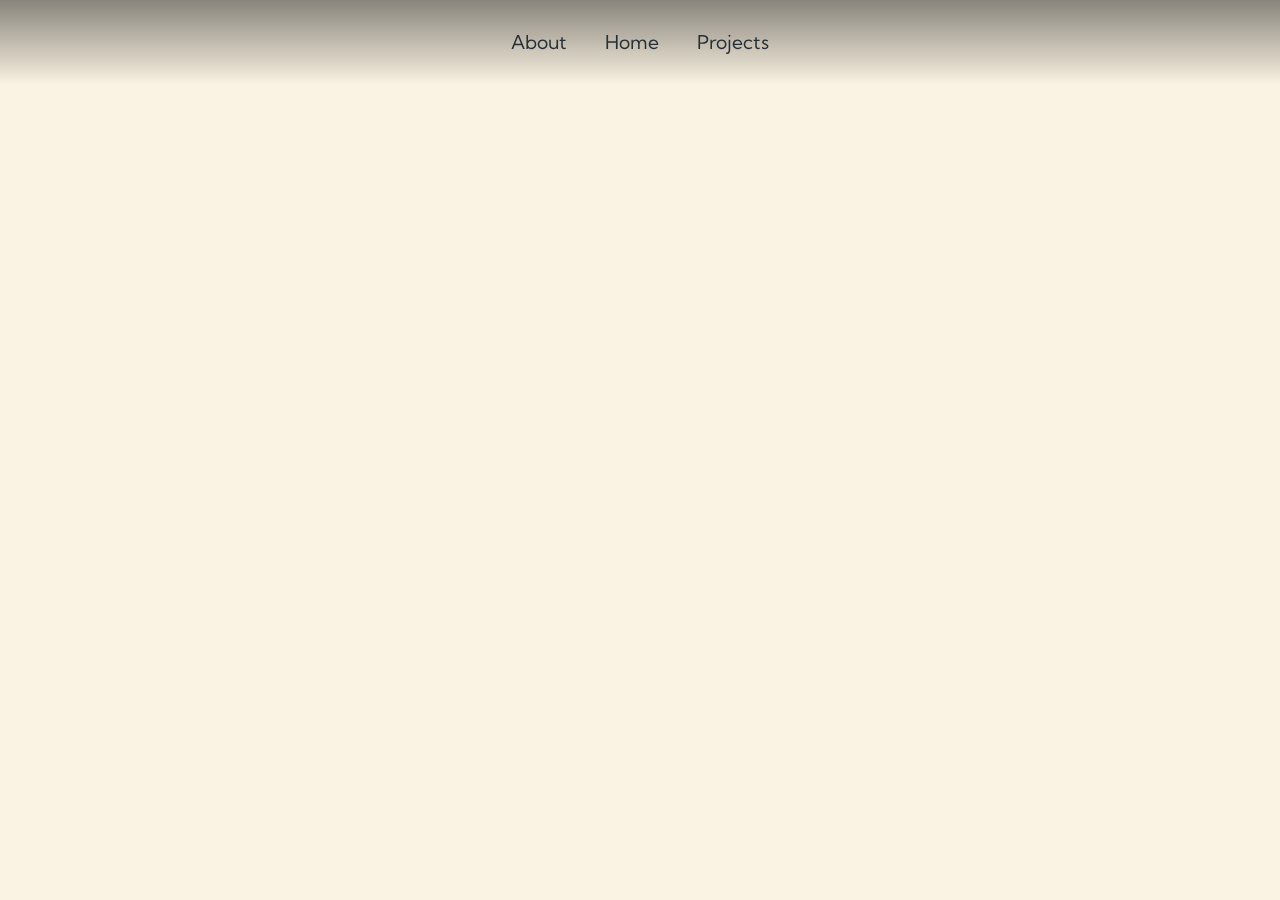
==== index.html @ 465921ae "feat: Fix 404 script, minify 404 page, fix bad css import" ====
<!-- Copyright (c) kxnzen, All rights reserved. -->
<!DOCTYPE html>
<html lang="en">
    <script type="module" crossorigin src="/assets/index-PJ-u6_lk.js"></script>

    <body>
        <div id="root"></div>
    </body>
</html>
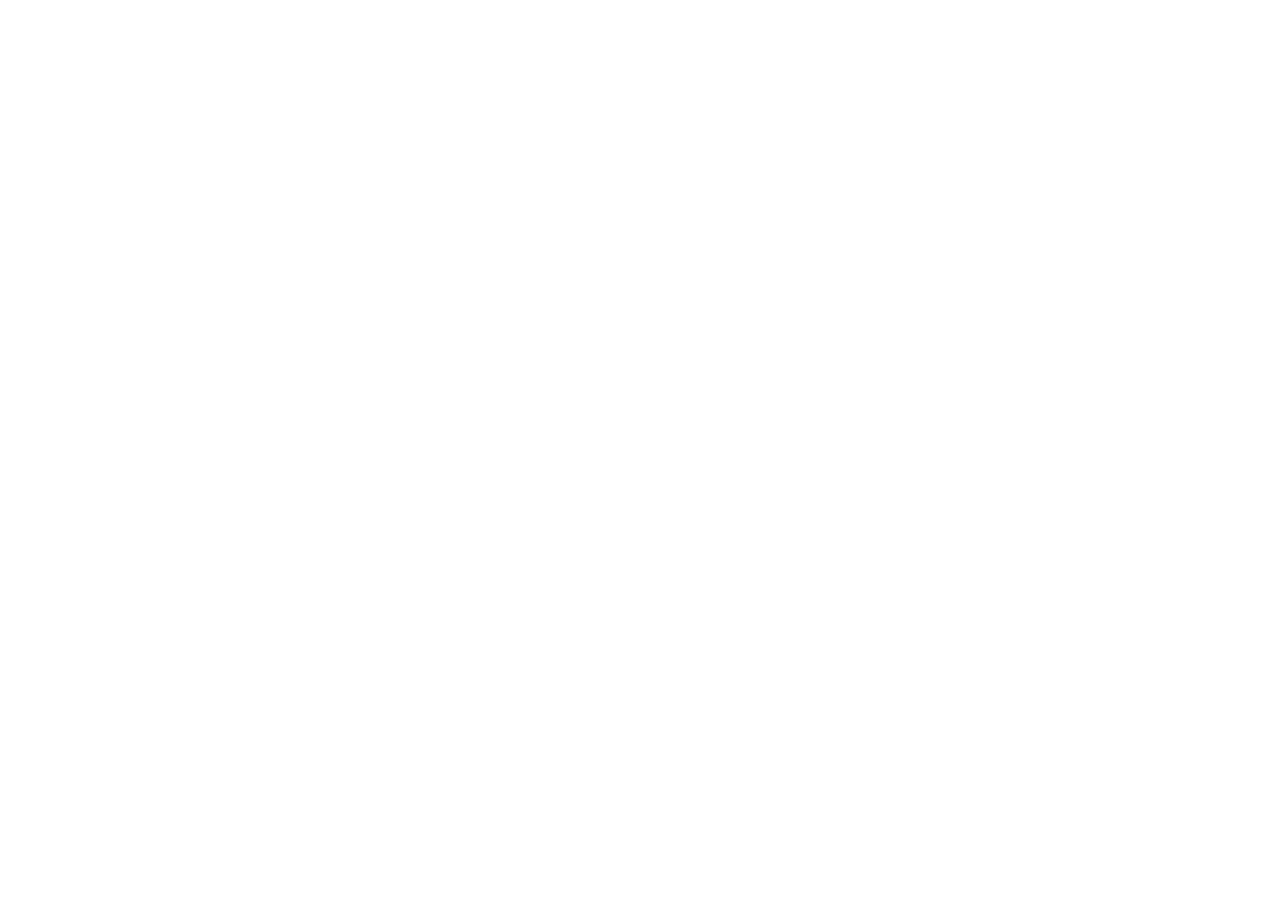
==== commit 6bc55d16: "Update index.html" ====
--- a/index.html
+++ b/index.html
@@ -1,10 +1,27 @@
 <!-- Copyright (c) kxnzen, All rights reserved. -->
 <!DOCTYPE html>
+
+<head>
+      <script type="text/javascript">
+      // https://github.com/rafgraph/spa-github-pages
+      (function(l) {
+        if (l.search[1] === '/' ) {
+          var decoded = l.search.slice(1).split('&').map(function(s) { 
+            return s.replace(/~and~/g, '&')
+          }).join('?');
+          window.history.replaceState(null, null,
+              l.pathname.slice(0, -1) + decoded + l.hash
+          );
+        }
+      }(window.location))
+    </script>
+</head>
+
 <html lang="en">
-    <script type="module" crossorigin src="/assets/index-PJ-u6_lk.js"></script>
-
-    <body>+    <script type="module" crossorigin src="/assets/index-R0qetcZY.js"></script>
+
+    <body>
 
         <div id="root"></div>
     </body>
-</html>+</html>
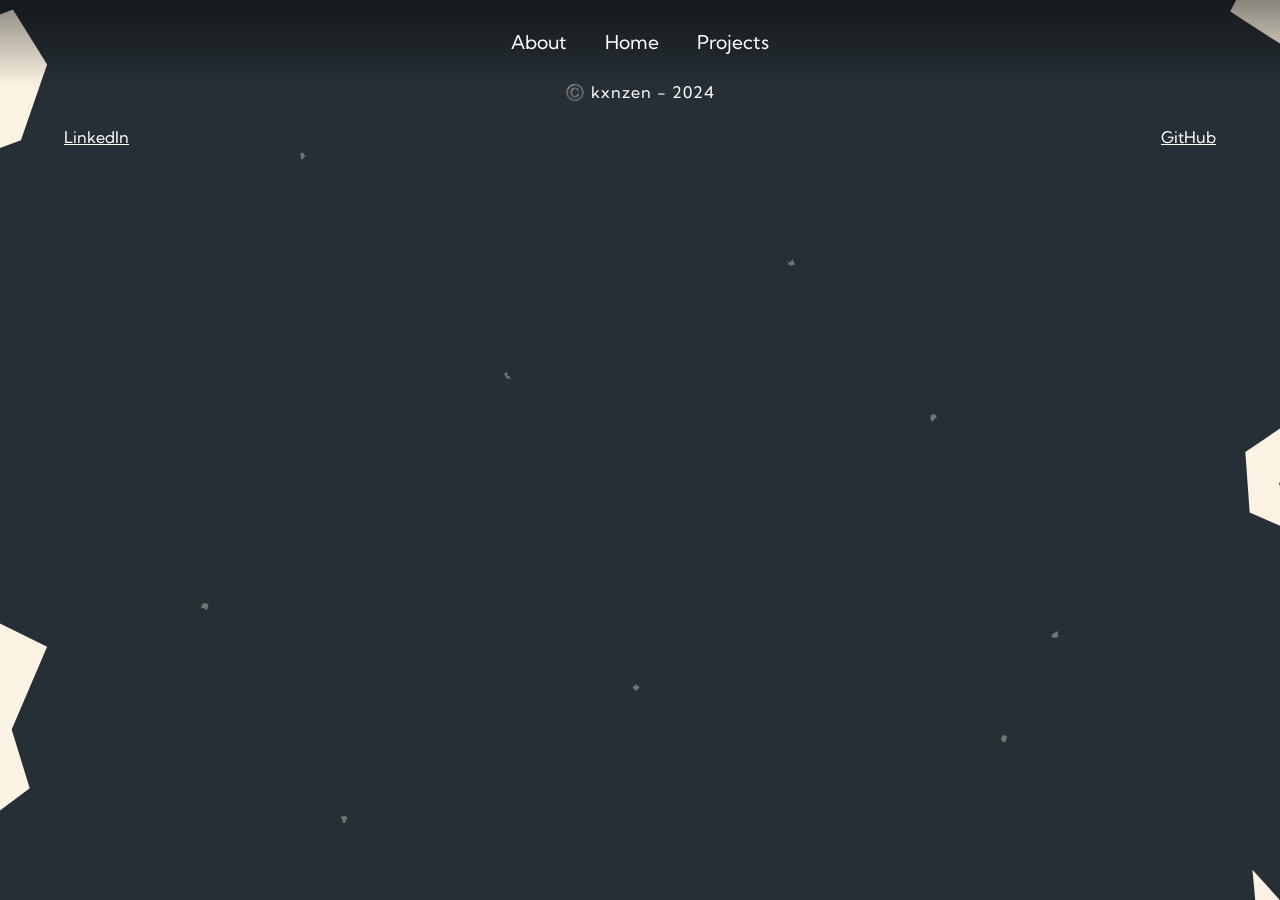
==== commit 50d3699f: "fix: Styles" ====
--- a/index.html
+++ b/index.html
@@ -1,27 +1,10 @@
 <!-- Copyright (c) kxnzen, All rights reserved. -->
 <!DOCTYPE html>
-
-<head>
-      <script type="text/javascript">
-      // https://github.com/rafgraph/spa-github-pages
-      (function(l) {
-        if (l.search[1] === '/' ) {
-          var decoded = l.search.slice(1).split('&').map(function(s) { 
-            return s.replace(/~and~/g, '&')
-          }).join('?');
-          window.history.replaceState(null, null,
-              l.pathname.slice(0, -1) + decoded + l.hash
-          );
-        }
-      }(window.location))
-    </script>
-</head>
-
 <html lang="en">
-    <script type="module" crossorigin src="/assets/index-R0qetcZY.js"></script>
-
-    <body>
+    <script type="module" crossorigin src="/assets/index-BQo8BhpS.js"></script>
+
+    <body> 
         <div id="root"></div>
     </body>
-</html>
+</html>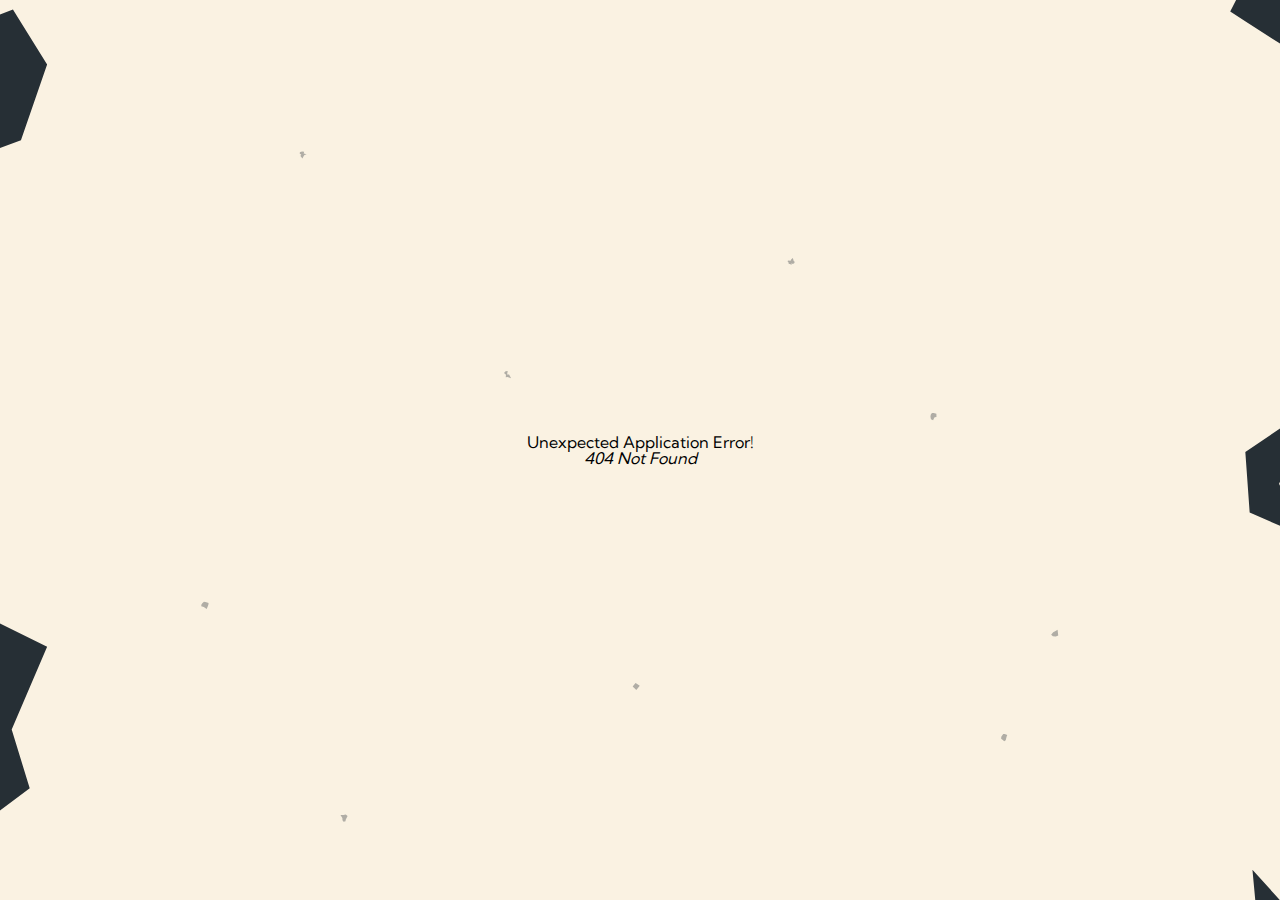
==== commit dba930aa: "feat: Implement lazy loading & code splitting" ====
--- a/index.html
+++ b/index.html
@@ -1,7 +1,8 @@
 <!-- Copyright (c) kxnzen, All rights reserved. -->
 <!DOCTYPE html>
 <html lang="en">
-    <script type="module" crossorigin src="/assets/index-BQo8BhpS.js"></script>
+    <script type="module" crossorigin src="/assets/index-FIHZQoSJ.js"></script>
+    <link rel="modulepreload" crossorigin href="/assets/react-BvwDac9z.js">
 
     <body> 
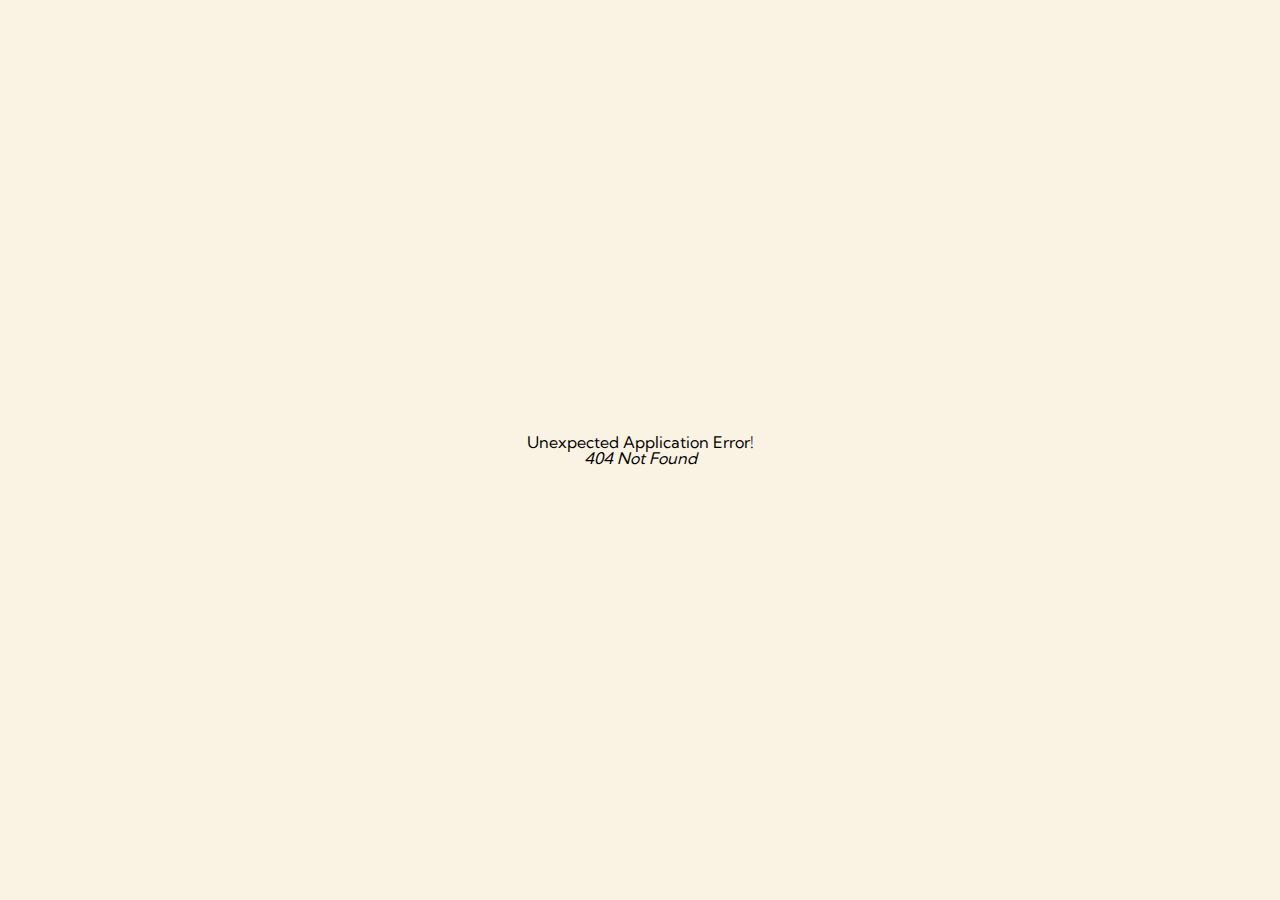
==== commit 8d20d025: "feat: Improved gtag async" ====
--- a/index.html
+++ b/index.html
@@ -1,8 +1,7 @@
 <!-- Copyright (c) kxnzen, All rights reserved. -->
 <!DOCTYPE html>
 <html lang="en">
-    <script type="module" crossorigin src="/assets/index-FIHZQoSJ.js"></script>
-    <link rel="modulepreload" crossorigin href="/assets/react-BvwDac9z.js">
+    <script type="module" crossorigin src="/assets/index-HOfhyFBc.js"></script>
 
     <body> 
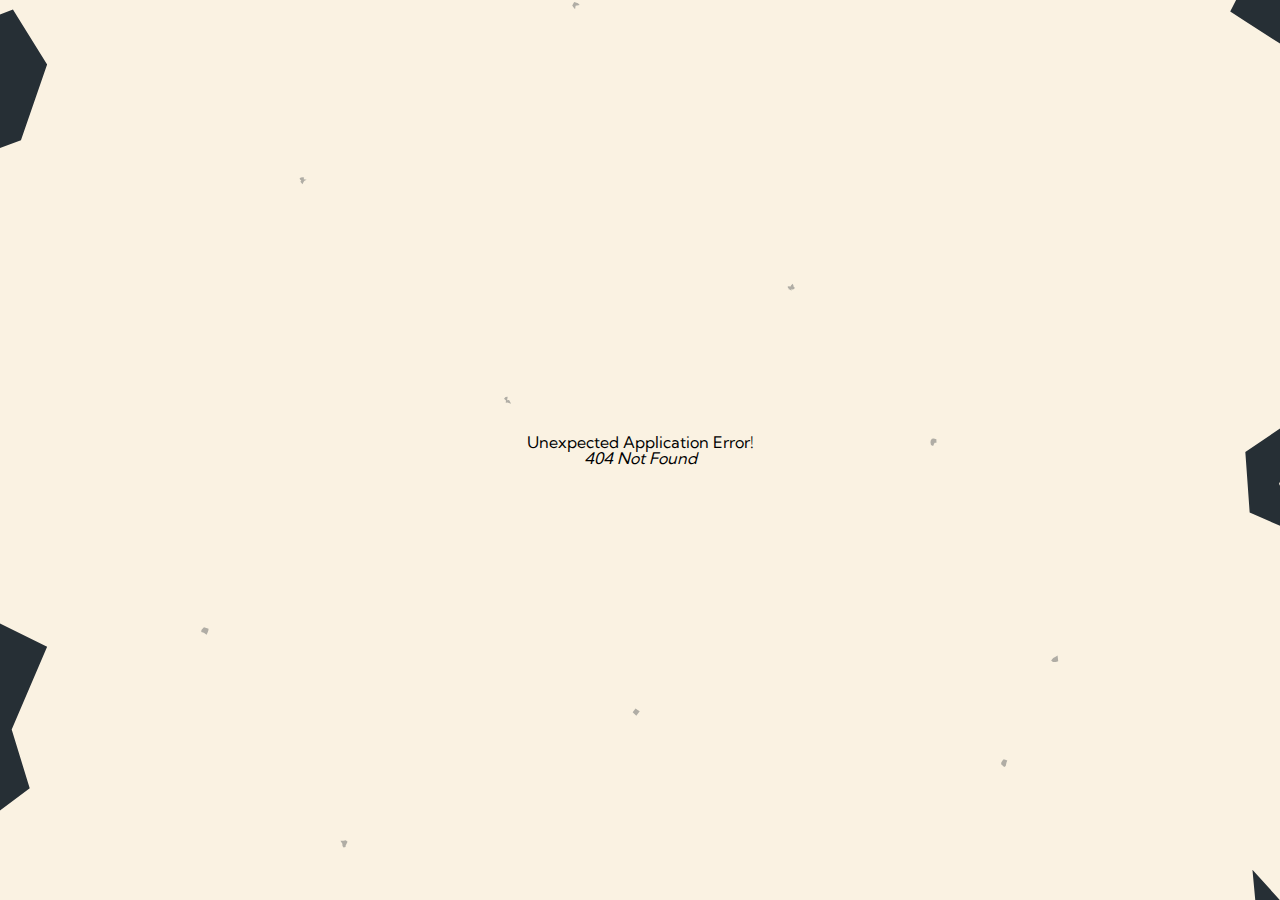
==== commit 87c91c1c: "chore: Re-add background" ====
--- a/index.html
+++ b/index.html
@@ -1,7 +1,7 @@
 <!-- Copyright (c) kxnzen, All rights reserved. -->
 <!DOCTYPE html>
 <html lang="en">
-    <script type="module" crossorigin src="/assets/index-HOfhyFBc.js"></script>
+    <script type="module" crossorigin src="/assets/index-f6i3iPV7.js"></script>
 
     <body> 
